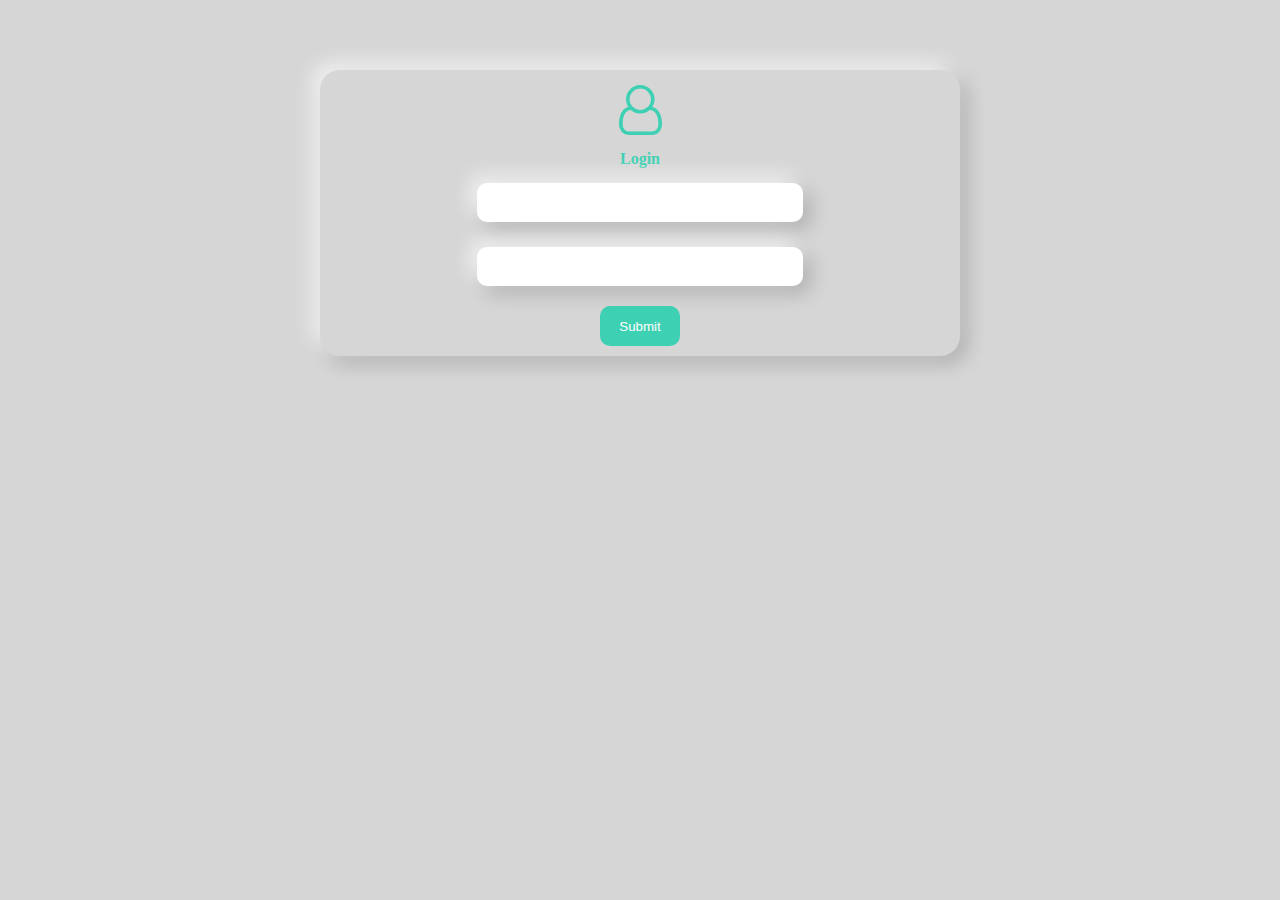
==== index.html @ d692d381 "login form in mini project" ====
<!DOCTYPE html>
<html lang="en">
    <head>
        <meta charset="UTF-8">
        <meta name="viewport" content="width=device-width, initial-scale=1.0">
        <title>Login Form</title>
        <link rel="stylesheet" href="https://cdnjs.cloudflare.com/ajax/libs/font-awesome/4.7.0/css/font-awesome.min.css">
        <link rel="stylesheet" href="style.css">
    </head>
    <body>
    <!-- code with sultan muhammad essa-514 -->
        
        <div class="logForm">
            <form action="home.html">
                <i class="logCommonColor userIcon fa fa-user-o" aria-hidden="true"></i><br>
                <strong class="logCommonColor">Login</strong><br>
                <input type="email" class="email" name="usrname" required><br>
                <input type="password" class="psw" name="psw" pattern="(?=.*[a-z]).{8,}" title="Your password is Low Security. Must contain at least 8 or more characters" required><br>
                <input type="submit" class="submit" value="Submit">
            </form>
        </div>

            

    </body>
</html>
---- style.css ----
/* code with sultan muhammad essa-514  */

body{
	margin: 0px;
	padding: 0px;
	font-family: times, verdana;
	background-color: rgb(214, 214, 214);
}
.logForm{
	width: 50%;
	border-radius: 20px;
	text-align: center;
	background-color: rgb(214, 214, 214);
	margin-left: 25%;
	margin-top: 70px;
	box-shadow: -7px -7px 20px rgba(255, 255, 255, 0.7),
				 7px  7px 20px rgba(0, 0, 0, 0.2);
}
.userIcon{
	font-size: 50px;
	padding: 15px 0;
}
.logCommonColor{
	color: #3ED0B2;
}
.email, .psw{
	width: 50%;
	height: 35px;
	border: 1px solid rgba(255, 255, 255, 0.7);
	border-radius: 10px;
	margin: 15px 0 10px 0;
	box-shadow: -7px -7px 20px rgba(255, 255, 255, 0.7),
				 7px  7px 20px rgba(0, 0, 0, 0.2);
}
.submit{
	width: 80px;
	height: 40px;
	background-color: #3ED0B2;
	color: white;
	border: 0px;
	border-radius: 10px;
	margin: 10px 0;
}
.submit:hover{
	background-color: #1Fa363;
}
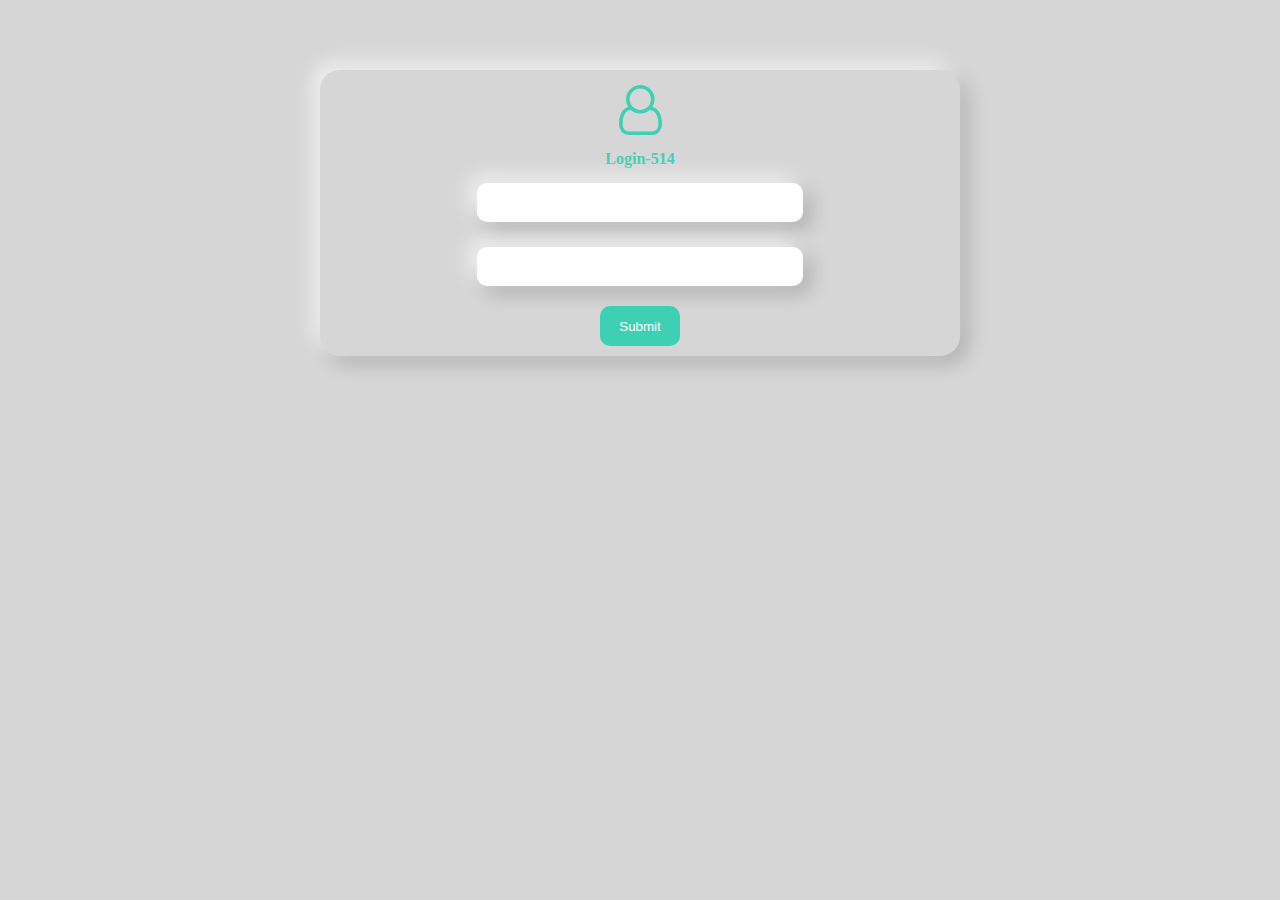
==== commit f65ebb0d: "new addintion" ====
--- a/index.html
+++ b/index.html
@@ -13,7 +13,7 @@
         <div class="logForm">
             <form action="home.html">
                 <i class="logCommonColor userIcon fa fa-user-o" aria-hidden="true"></i><br>
-                <strong class="logCommonColor">Login</strong><br>
+                <strong class="logCommonColor">Login-514</strong><br>
                 <input type="email" class="email" name="usrname" required><br>
                 <input type="password" class="psw" name="psw" pattern="(?=.*[a-z]).{8,}" title="Your password is Low Security. Must contain at least 8 or more characters" required><br>
                 <input type="submit" class="submit" value="Submit">
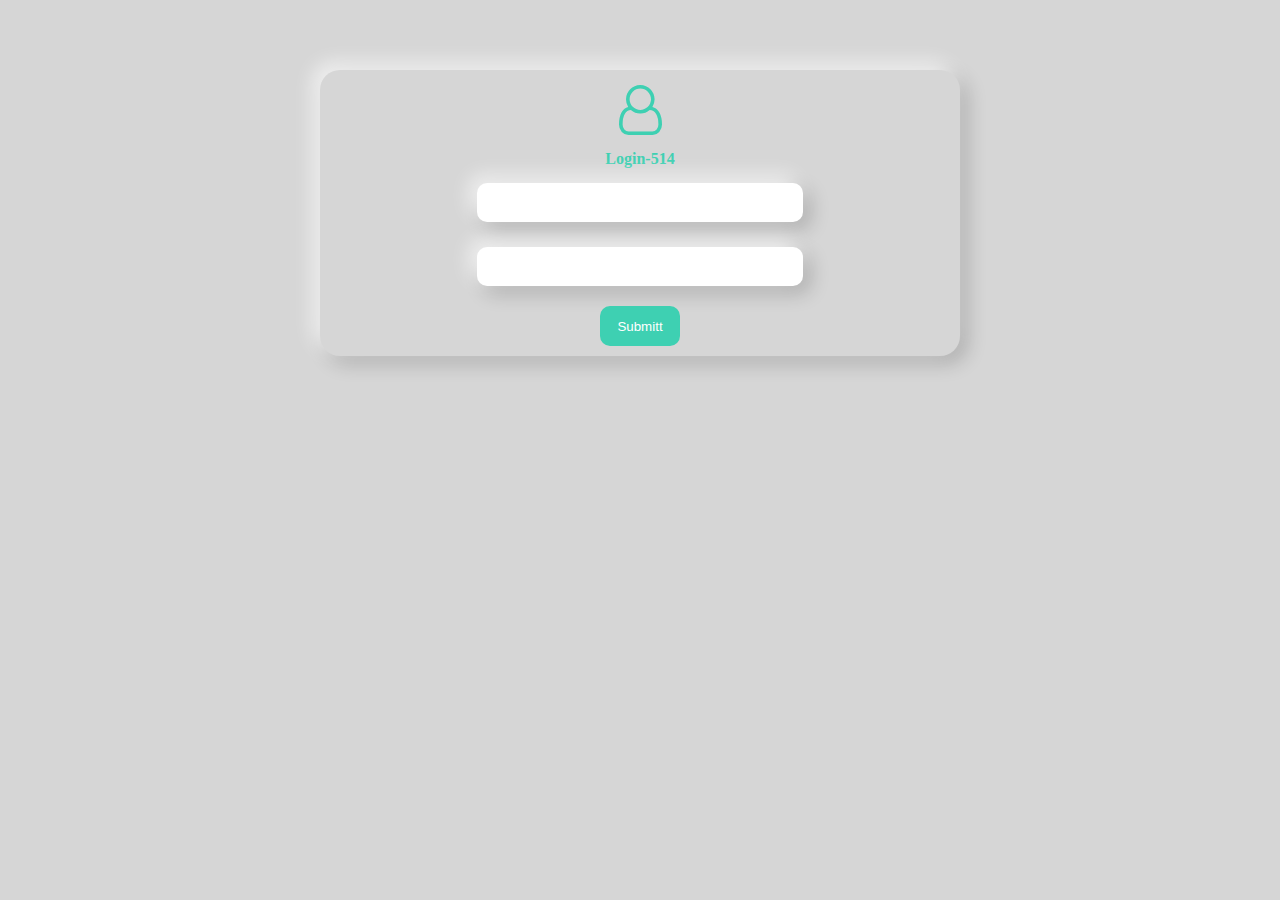
==== commit 20d554d5: "new" ====
--- a/index.html
+++ b/index.html
@@ -16,7 +16,7 @@
                 <strong class="logCommonColor">Login-514</strong><br>
                 <input type="email" class="email" name="usrname" required><br>
                 <input type="password" class="psw" name="psw" pattern="(?=.*[a-z]).{8,}" title="Your password is Low Security. Must contain at least 8 or more characters" required><br>
-                <input type="submit" class="submit" value="Submit">
+                <input type="submit" class="submit" value="Submitt">
             </form>
         </div>
 
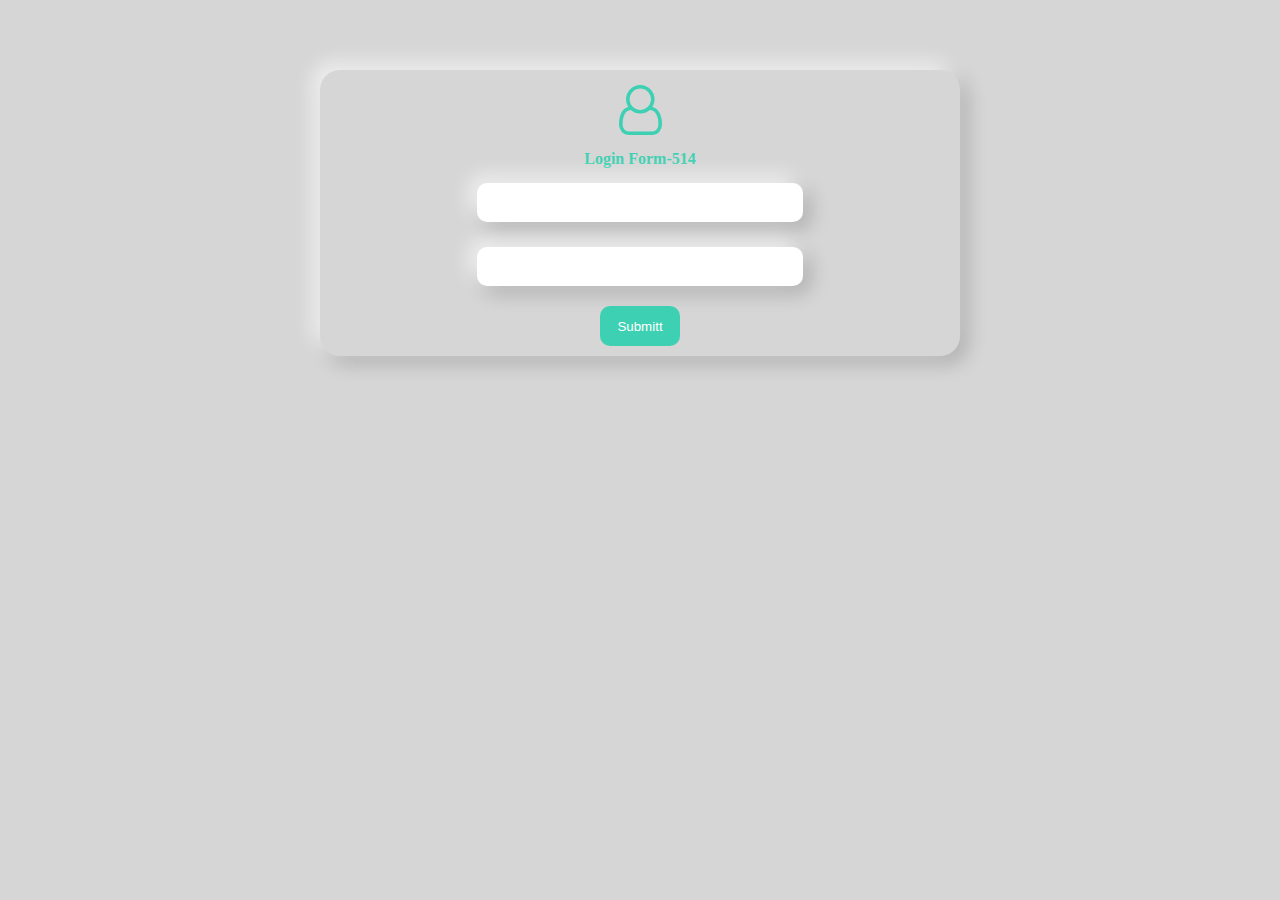
==== commit 960c92d2: "jamal" ====
--- a/index.html
+++ b/index.html
@@ -5,6 +5,7 @@
         <meta name="viewport" content="width=device-width, initial-scale=1.0">
         <title>Login Form</title>
         <link rel="stylesheet" href="https://cdnjs.cloudflare.com/ajax/libs/font-awesome/4.7.0/css/font-awesome.min.css">
+        <link rel="icon" href="favicon.png">
         <link rel="stylesheet" href="style.css">
     </head>
     <body>
@@ -13,7 +14,7 @@
         <div class="logForm">
             <form action="home.html">
                 <i class="logCommonColor userIcon fa fa-user-o" aria-hidden="true"></i><br>
-                <strong class="logCommonColor">Login-514</strong><br>
+                <strong class="logCommonColor">Login Form-514</strong><br>
                 <input type="email" class="email" name="usrname" required><br>
                 <input type="password" class="psw" name="psw" pattern="(?=.*[a-z]).{8,}" title="Your password is Low Security. Must contain at least 8 or more characters" required><br>
                 <input type="submit" class="submit" value="Submitt">
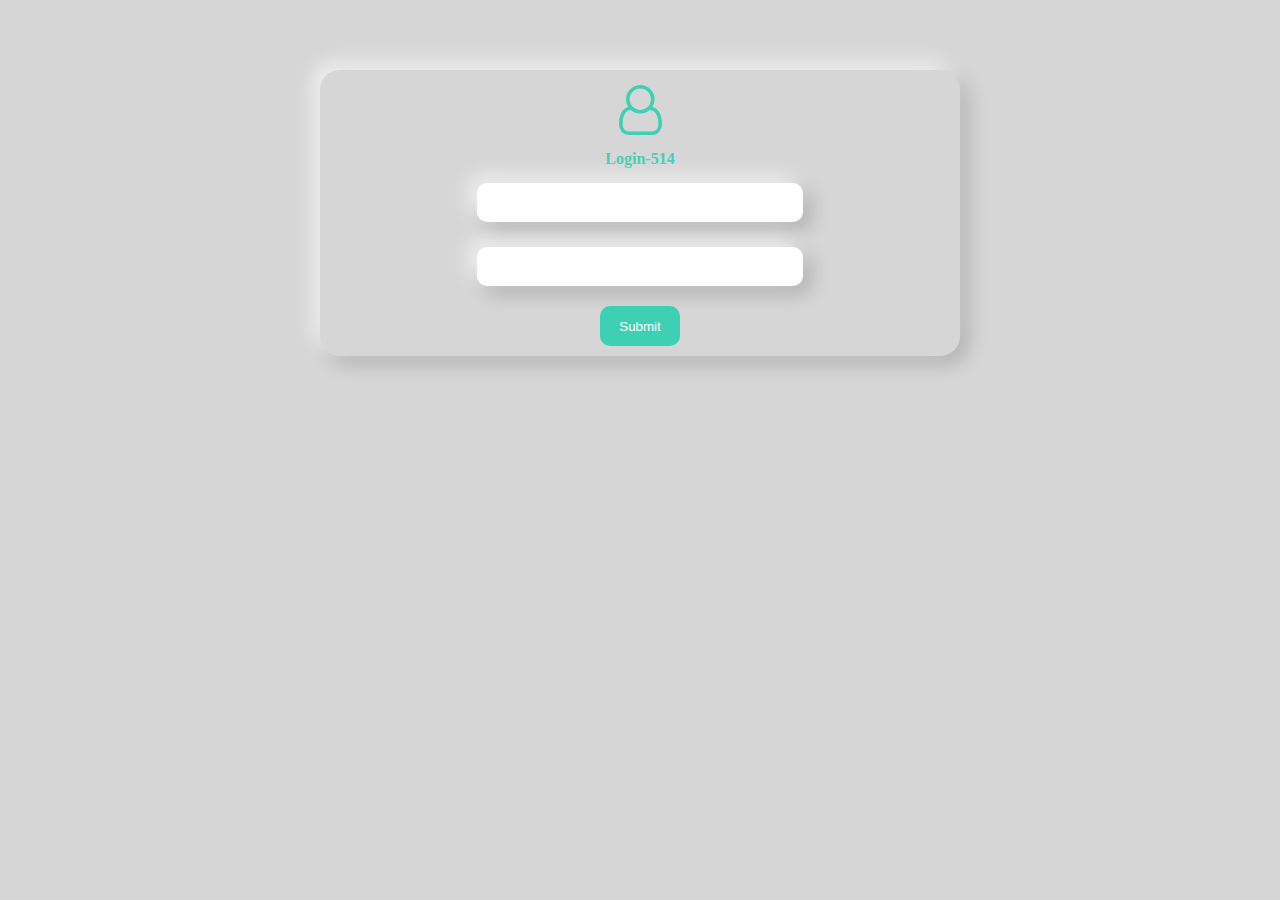
==== commit 2d5d4b3e: "jbsbdkf" ====
--- a/index.html
+++ b/index.html
@@ -14,10 +14,10 @@
         <div class="logForm">
             <form action="home.html">
                 <i class="logCommonColor userIcon fa fa-user-o" aria-hidden="true"></i><br>
-                <strong class="logCommonColor">Login Form-514</strong><br>
+                <strong class="logCommonColor">Login-514</strong><br>
                 <input type="email" class="email" name="usrname" required><br>
                 <input type="password" class="psw" name="psw" pattern="(?=.*[a-z]).{8,}" title="Your password is Low Security. Must contain at least 8 or more characters" required><br>
-                <input type="submit" class="submit" value="Submitt">
+                <input type="submit" class="submit" value="Submit">
             </form>
         </div>
 
